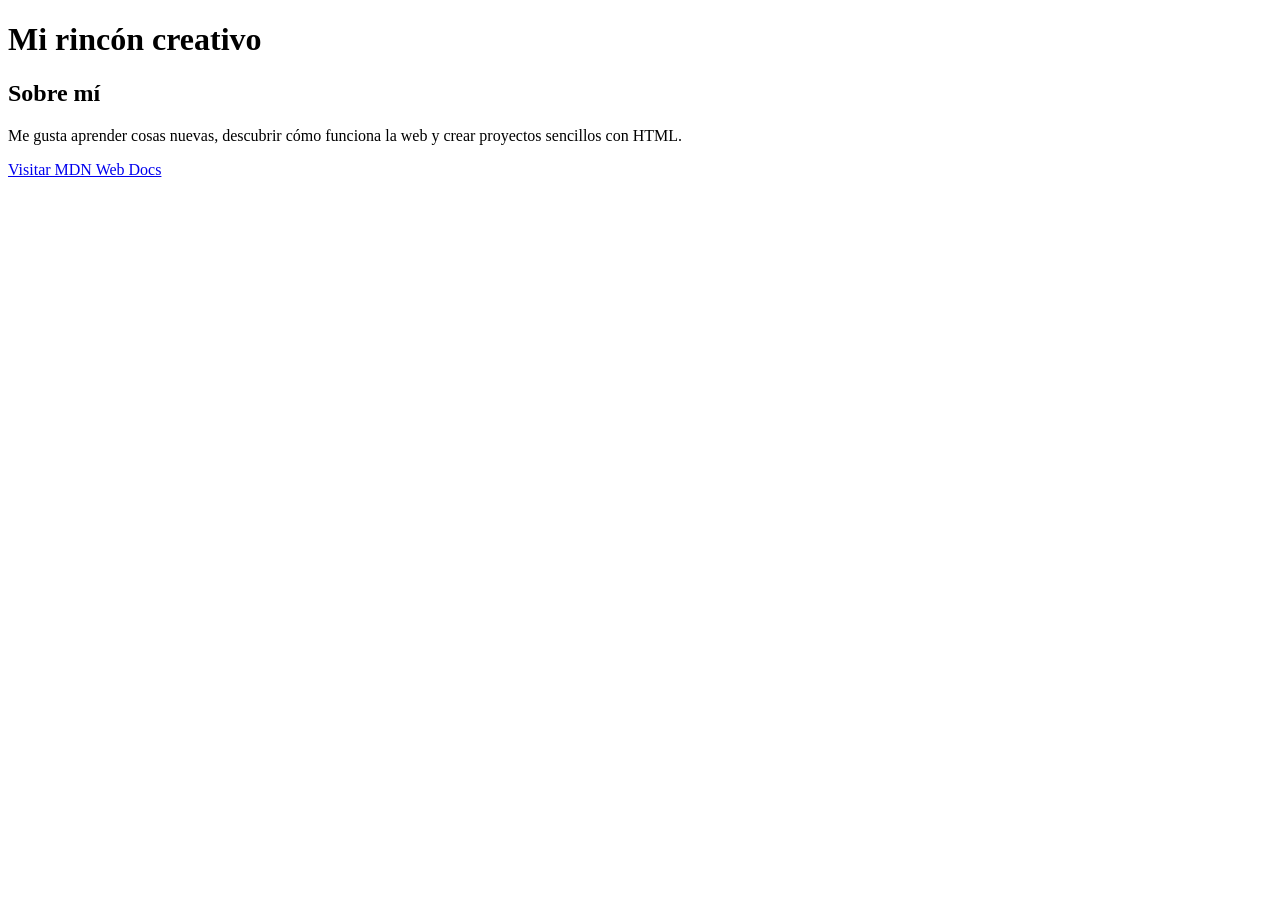
==== completed-examples/lesson-02/index.html @ 94086c05 "feat: add completed examples for all lessons" ====
﻿<!DOCTYPE html>
<html lang="es">
<head>
    <meta charset="UTF-8">
    <meta name="viewport" content="width=device-width, initial-scale=1.0">
    <title>Mi rincón creativo</title>
</head>
<body>

<h1>Mi rincón creativo</h1>

<h2>Sobre mí</h2>

<p>
    Me gusta aprender cosas nuevas, descubrir cómo funciona la web
    y crear proyectos sencillos con HTML.
</p>

<a href="https://developer.mozilla.org/" target="_blank">
    Visitar MDN Web Docs
</a>

</body>
</html>
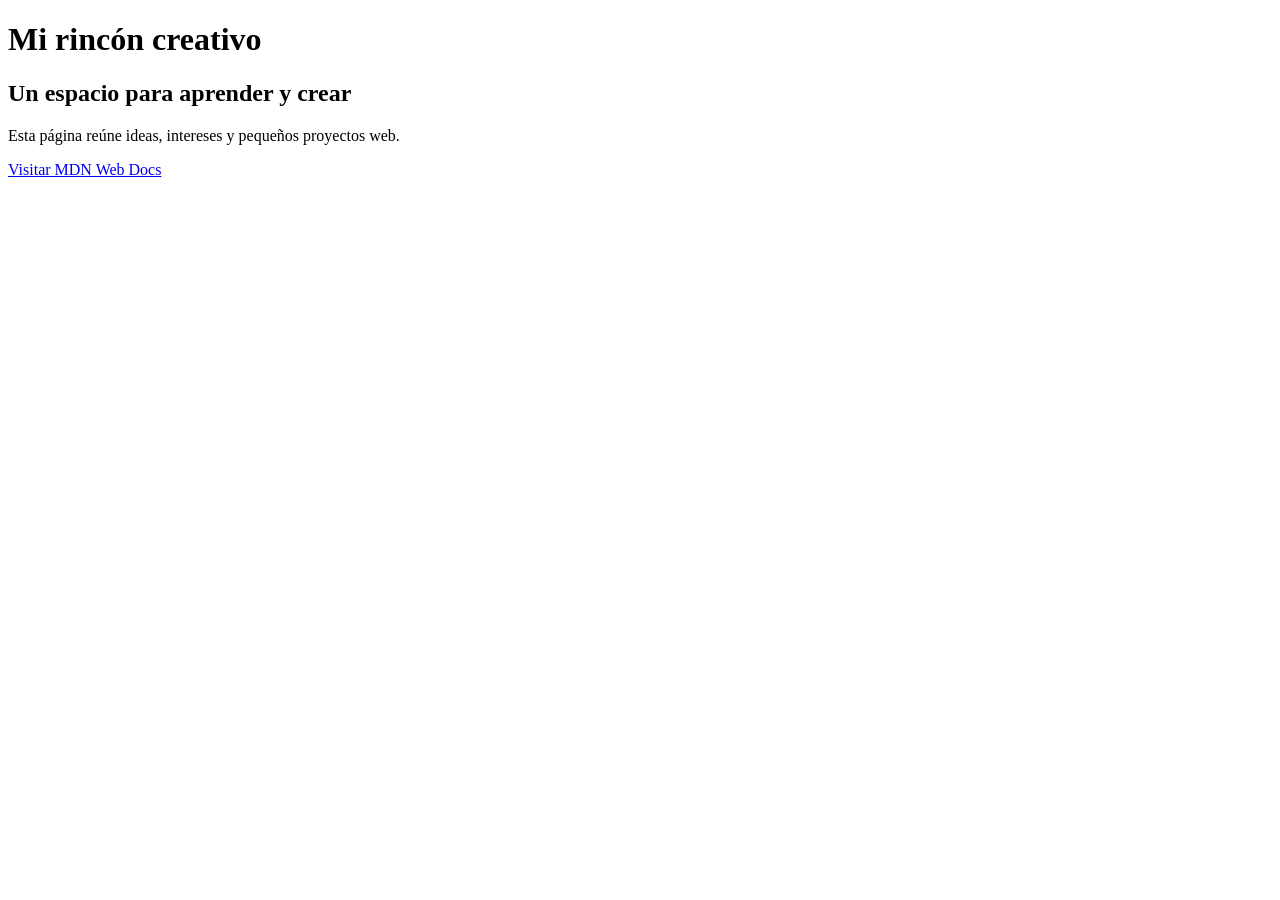
==== commit 11cdf5a5: "feat: add starter files and completed examples files" ====
--- a/completed-examples/lesson-02/index.html
+++ b/completed-examples/lesson-02/index.html
@@ -1,24 +1,18 @@
-﻿<!DOCTYPE html>
+<!doctype html>
 <html lang="es">
-<head>
-    <meta charset="UTF-8">
-    <meta name="viewport" content="width=device-width, initial-scale=1.0">
+  <head>
+    <meta charset="utf-8">
+    <meta name="viewport" content="width=device-width, initial-scale=1">
     <title>Mi rincón creativo</title>
-</head>
-<body>
+    <link rel="stylesheet" href="style.css">
+  </head>
+  <body>
+    <h1>Mi rincón creativo</h1>
+    <h2>Un espacio para aprender y crear</h2>
+    <p>Esta página reúne ideas, intereses y pequeños proyectos web.</p>
+    <a href="https://developer.mozilla.org/es/" target="_blank" rel="noopener noreferrer">
+      Visitar MDN Web Docs
+    </a>
+  </body>
+</html>
 
-<h1>Mi rincón creativo</h1>
-
-<h2>Sobre mí</h2>
-
-<p>
-    Me gusta aprender cosas nuevas, descubrir cómo funciona la web
-    y crear proyectos sencillos con HTML.
-</p>
-
-<a href="https://developer.mozilla.org/" target="_blank">
-    Visitar MDN Web Docs
-</a>
-
-</body>
-</html>
--- a/completed-examples/lesson-02/style.css
+++ b/completed-examples/lesson-02/style.css
@@ -0,0 +1,2 @@
+/* Los estilos se incorporarán en las siguientes lecciones. */
+
